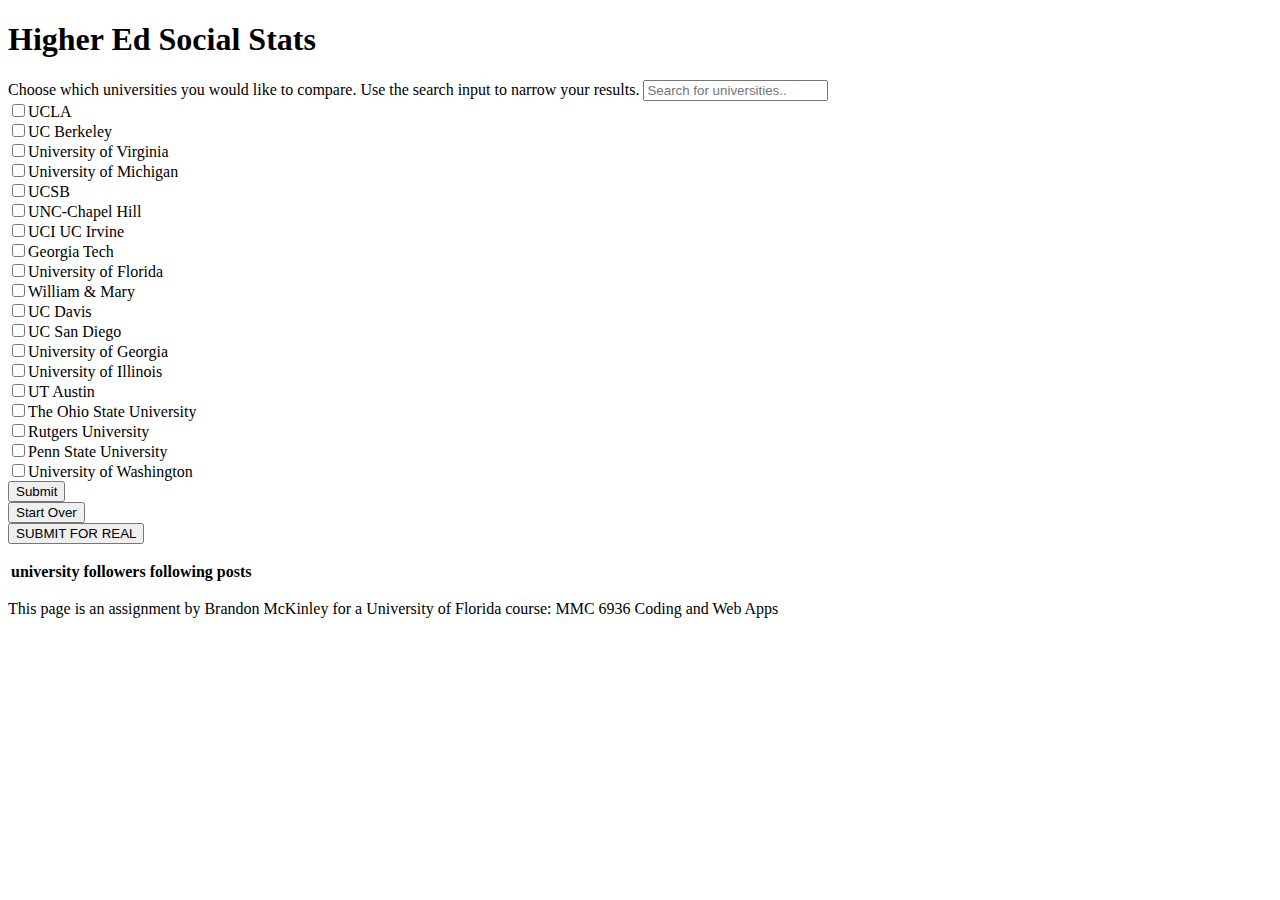
==== index2.html @ d4b15596 "Table Display on Submit" ====
<!DOCTYPE html>
<html>
<head>
	<meta charset="utf-8">
	<meta name="viewport" content="width=device-width, initial-scale=1">
	<title> Higher Education Social Media Statistics </title>

	<link href="https://fonts.googleapis.com/css?family=Bree+Serif|Libre+Franklin" rel="stylesheet">
	<link rel="stylesheet" href="css/main.css">
</head>

<body onload="CreateTableFromJSON()">





	<header>

	  <h1>Higher Ed Social Stats</h1>

	</header>

<form>

<div>

		<div class="form-group">

			<label class="form-control-label">Choose which universities you would like to compare. Use the search input to narrow your results.</label>

			<input type="text" id="myInput" onkeyup="myFunction()" placeholder="Search for universities..">

			<div id="schools">



			</div> <!--div id='schools'> -->

		</div><!--form-group-->

</div>

<div class="form-group row">
	<div class="col-auto">
		<input class="form-control btn btn-primary" type="submit" value="Submit" id="submit">
	</div><!--submit button-->
	<div class="col-auto">
		<input class="form-control btn btn-secondary" type="reset" value="Start Over">
	</div><!--start over-->
</div><!--buttons-->

</form>

<button onclick="submit()">SUBMIT FOR REAL</button>

<p id="showData"></p> <!---this is where the table goes--->

<footer>
	<p>This page is an assignment by Brandon McKinley for a University of Florida course: MMC 6936 Coding and Web Apps</p>
</footer>



<script src="json/higheredsocialstats.json"></script>
<script src="js/main.js"></script>

</body>
</html>
---- css/main.css ----
#tableheader {
  display: table-row;
}
tr {
  display: none;
}
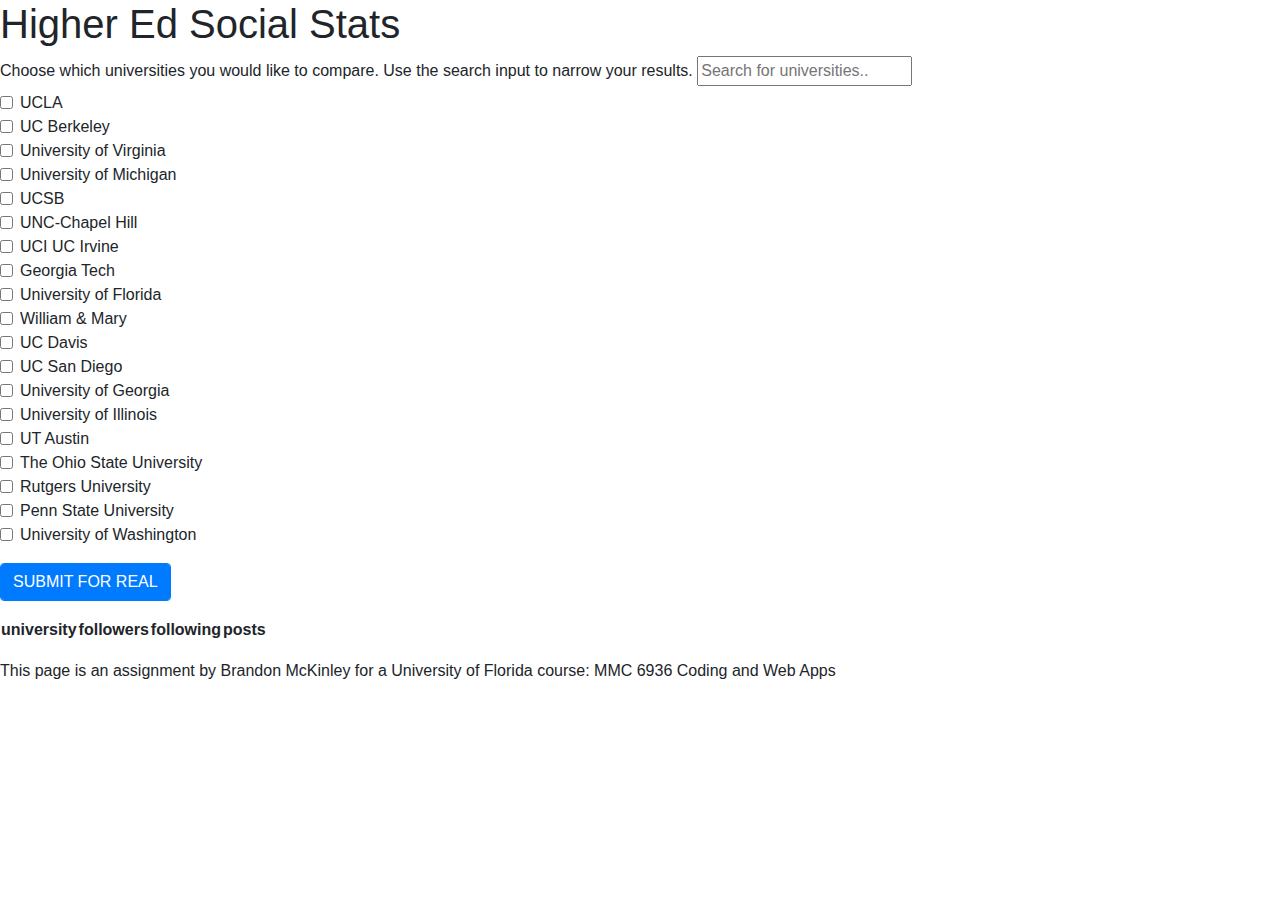
==== commit 5fac83bb: "Table Appearing Update" ====
--- a/index2.html
+++ b/index2.html
@@ -5,7 +5,8 @@
 	<meta name="viewport" content="width=device-width, initial-scale=1">
 	<title> Higher Education Social Media Statistics </title>
 
-	<link href="https://fonts.googleapis.com/css?family=Bree+Serif|Libre+Franklin" rel="stylesheet">
+	<link rel="stylesheet" href="css/bootstrap.min.css">
+
 	<link rel="stylesheet" href="css/main.css">
 </head>
 
@@ -21,7 +22,7 @@
 
 	</header>
 
-<form>
+
 
 <div>
 
@@ -41,18 +42,13 @@
 
 </div>
 
+
 <div class="form-group row">
 	<div class="col-auto">
-		<input class="form-control btn btn-primary" type="submit" value="Submit" id="submit">
+		<button onclick="submit()" class="form-control btn btn-primary">SUBMIT FOR REAL</button>
 	</div><!--submit button-->
-	<div class="col-auto">
-		<input class="form-control btn btn-secondary" type="reset" value="Start Over">
-	</div><!--start over-->
 </div><!--buttons-->
 
-</form>
-
-<button onclick="submit()">SUBMIT FOR REAL</button>
 
 <p id="showData"></p> <!---this is where the table goes--->
 
--- a/css/main.css
+++ b/css/main.css
@@ -1,5 +1,3 @@
-
-
 #tableheader {
   display: table-row;
 }
